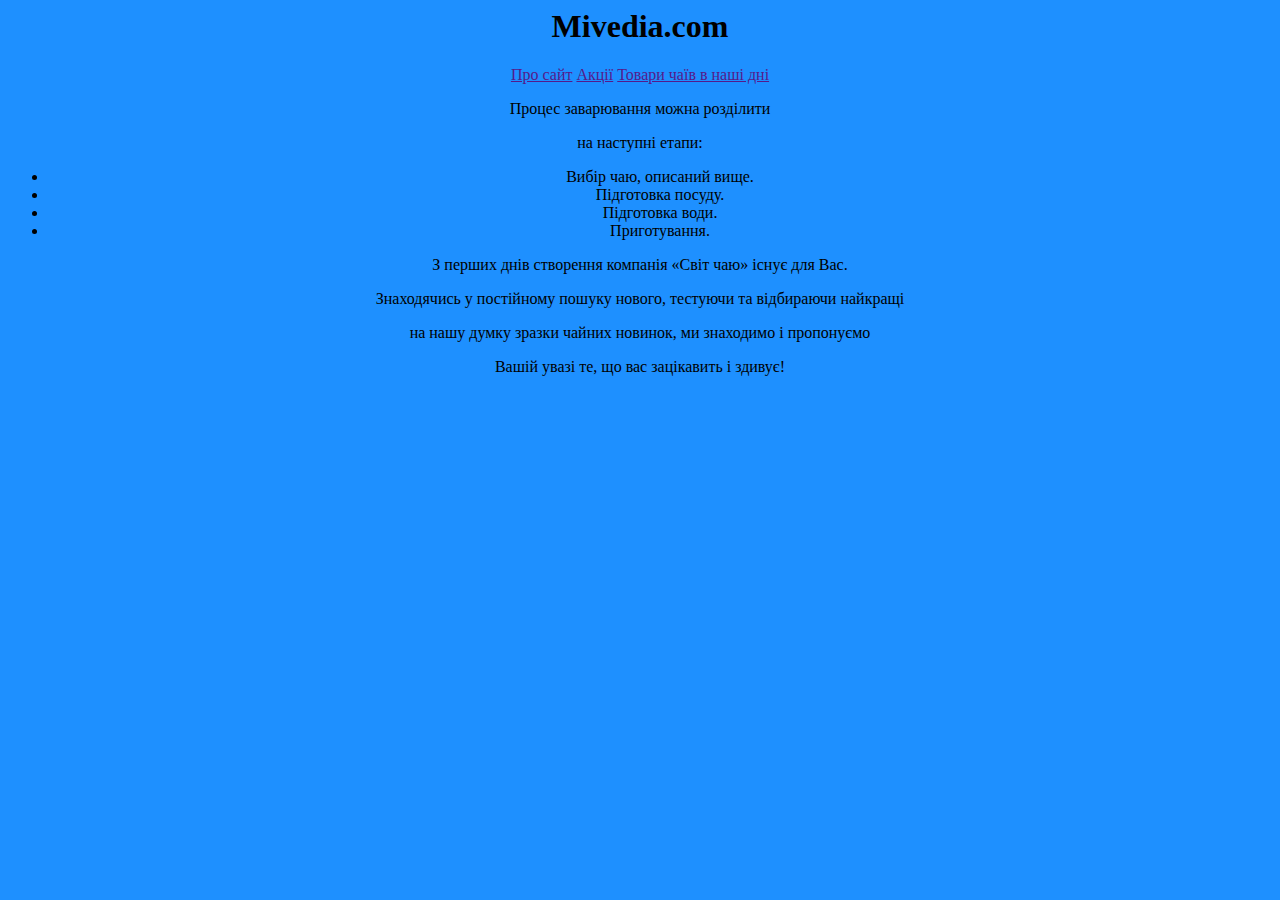
==== index1.html @ bfef0517 "Create index1.html" ====
<html>
    <head></head>
    <title>Mivediatea.com</title>
    <link rel="stylesheet" href="style.css">
    <header><h1>Mivedia.com</h1>
        <nav>
        <a href="">Про сайт</a>
        <a href="">Акції</a>
        <a href="" class="towar">Товари чаїв в наші дні</a>
        </nav>
    </header>
    <body>
        <main>
            <p>Процес заварювання можна розділити</p>
            <p>на наступні етапи:</p>
            <ul>
                <li> Вибір чаю, описаний вище.</li>
                <li> Підготовка посуду.</li>
                <li> Підготовка води.</li>
                <li> Приготування.</li>
            </ul>
        </main>
    </body>
    <footer>
        <p>З перших днів створення компанія «Світ чаю» існує для Вас.</p>
        <p>Знаходячись у постійному пошуку нового, тестуючи та відбираючи найкращі</p>
        <p>на нашу думку зразки чайних новинок, ми знаходимо і пропонуємо</p>
        <p>Вашій увазі те, що вас зацікавить і здивує!</p>
    </footer>
</html>
---- style.css ----
h2{
    font-size: small;
}
header, body{
    background-color: dodgerblue;
    text-align: center;
}
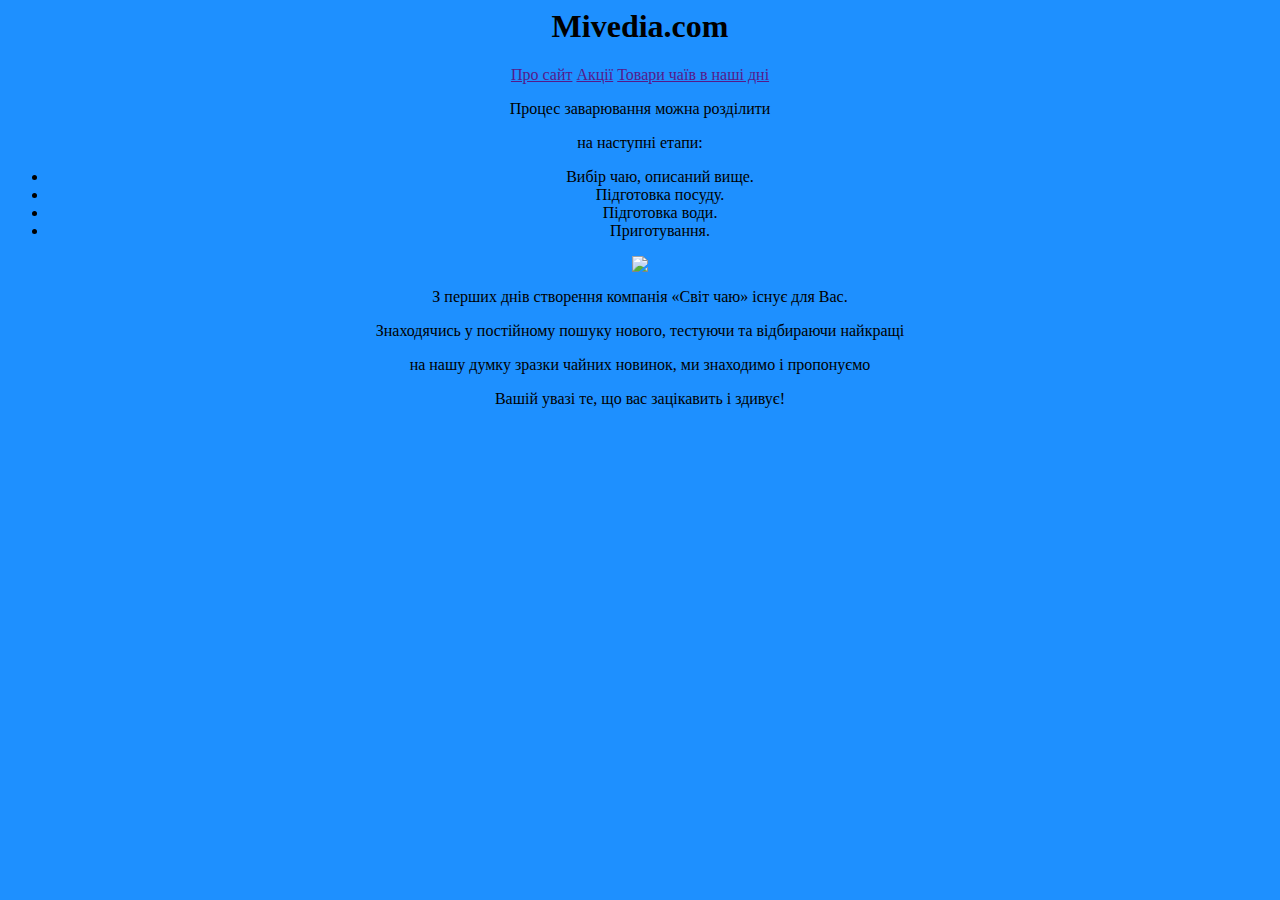
==== commit 44b234cb: "Create index1.html" ====
--- a/index1.html
+++ b/index1.html
@@ -19,6 +19,7 @@
                 <li> Підготовка води.</li>
                 <li> Приготування.</li>
             </ul>
+            <img src="https://klike.net/uploads/posts/2020-10/1602662834_1.jpg"/>
         </main>
     </body>
     <footer>
